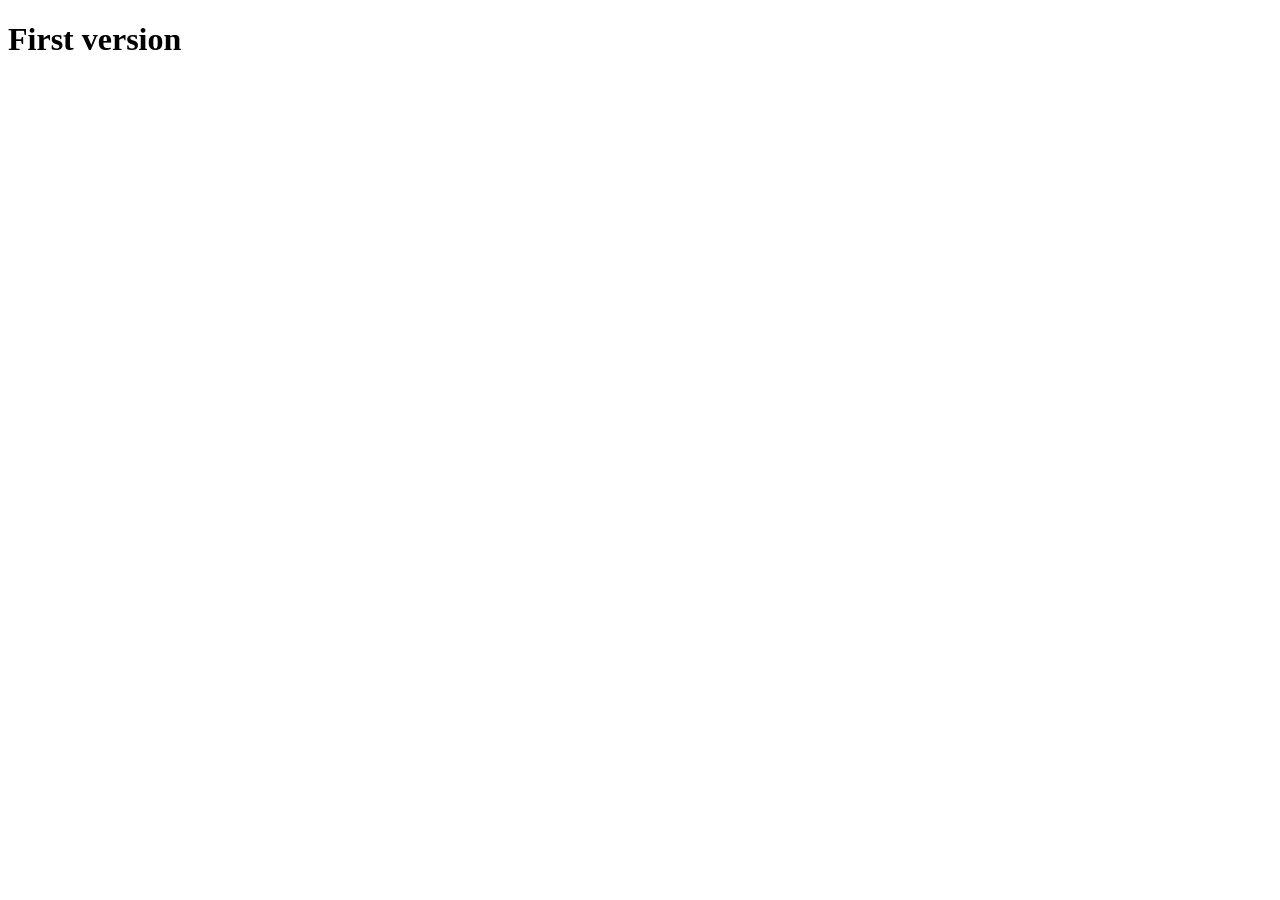
==== index.html @ 2957fce5 "first version" ====
<!DOCTYPE html>
<html lang="en">
<head>
    <meta charset="UTF-8">
    <meta name="viewport" content="width=device-width, initial-scale=1.0">
    <title>Document</title>
</head>
<body>
    
    <h1>First version</h1>
    













</body>
</html>
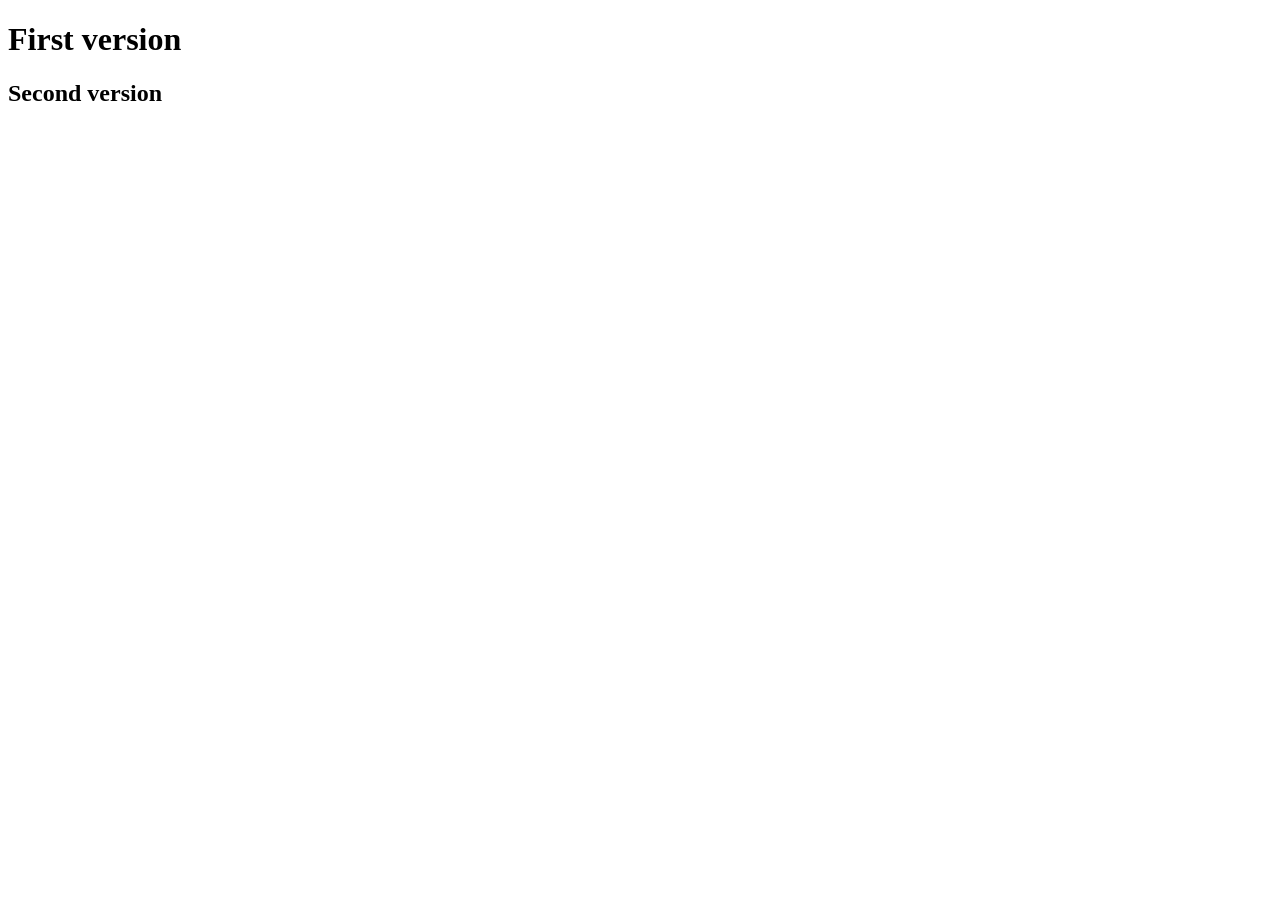
==== commit f7915224: "second version" ====
--- a/index.html
+++ b/index.html
@@ -8,7 +8,7 @@
 <body>
     
     <h1>First version</h1>
-    
+    <h2>Second version</h2>
 
 
 
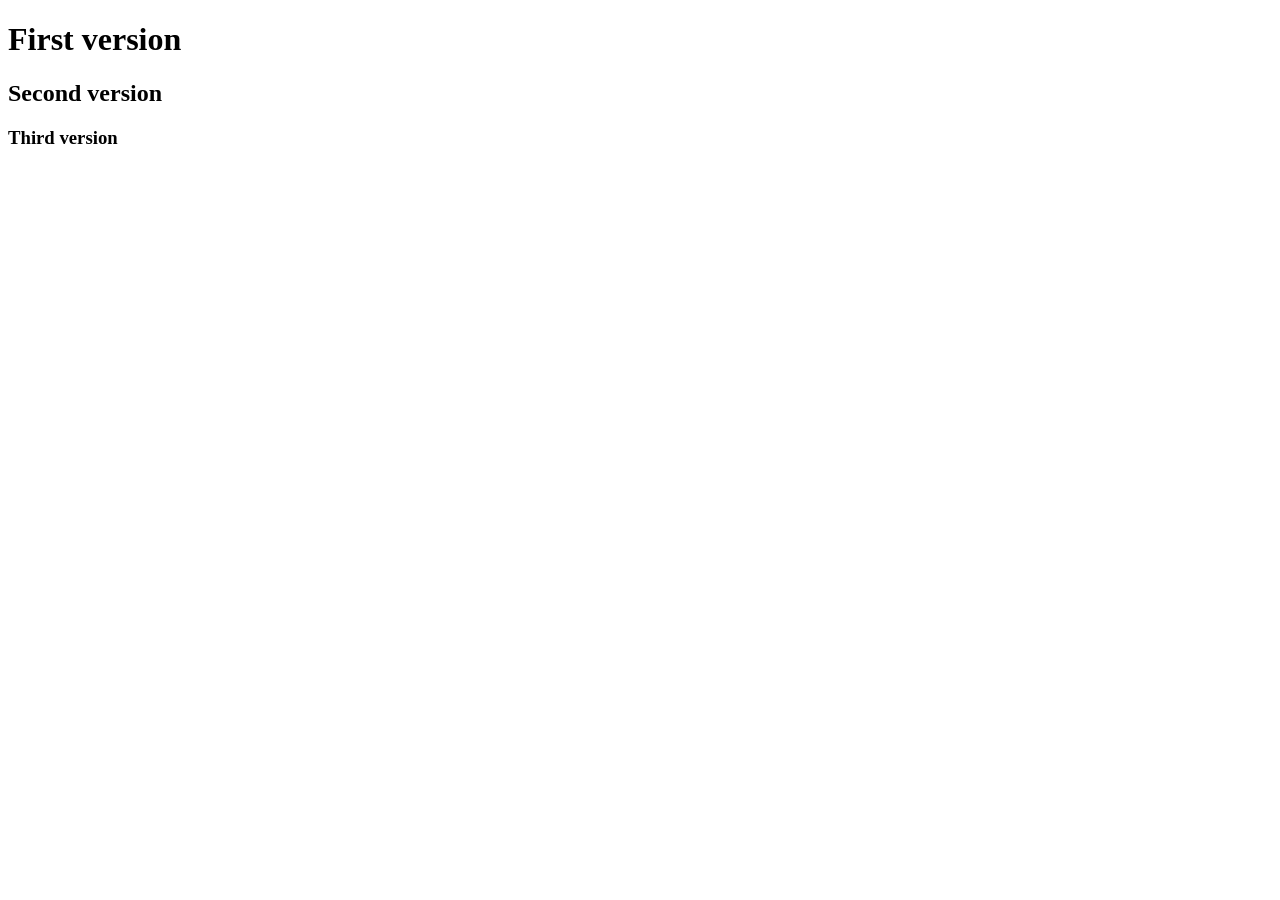
==== commit 86dd0555: "third version" ====
--- a/index.html
+++ b/index.html
@@ -9,7 +9,7 @@
     
     <h1>First version</h1>
     <h2>Second version</h2>
-
+    <h3>Third version</h3>
 
 
 
